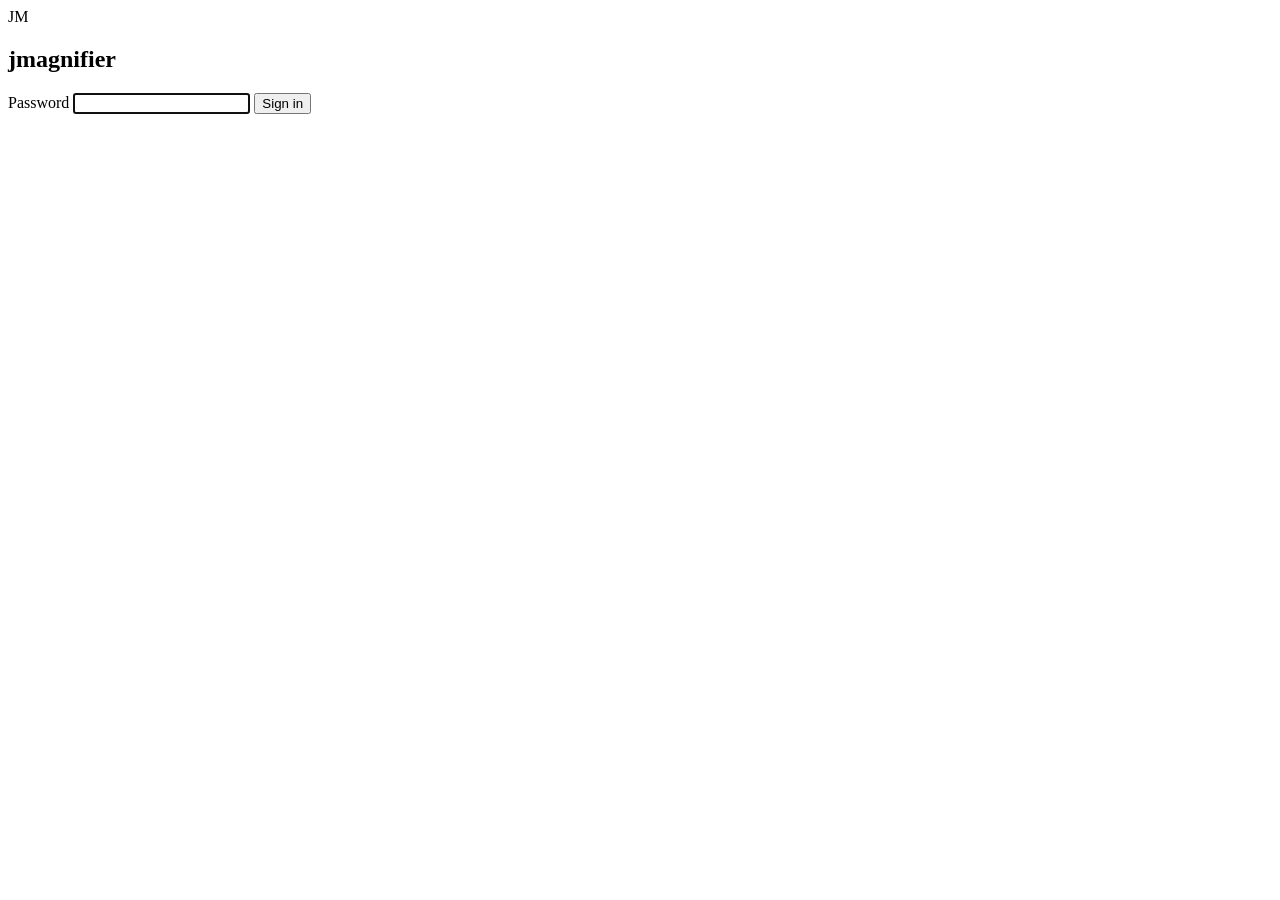
==== src/main/resources/admin/login.html @ 4a7bad14 "* snapshot" ====
<!doctype html>
<html lang="en">
<head>
  <meta charset="utf-8">
  <meta name="viewport" content="width=device-width, initial-scale=1">
  <title>jmagnifier</title>
  <link rel="stylesheet" href="/assets/style.css">
</head>
<body class="login-page">
  <main class="login-shell">
    <section class="login-panel">
      <div class="brand-mark">JM</div>
      <h1>jmagnifier</h1>
      <form id="login-form" class="login-form">
        <label for="password">Password</label>
        <input id="password" name="password" type="password" autocomplete="current-password" autofocus>
        <button type="submit">Sign in</button>
        <p id="login-message" class="form-message" role="status"></p>
      </form>
    </section>
  </main>
  <script src="/assets/login.js"></script>
</body>
</html>
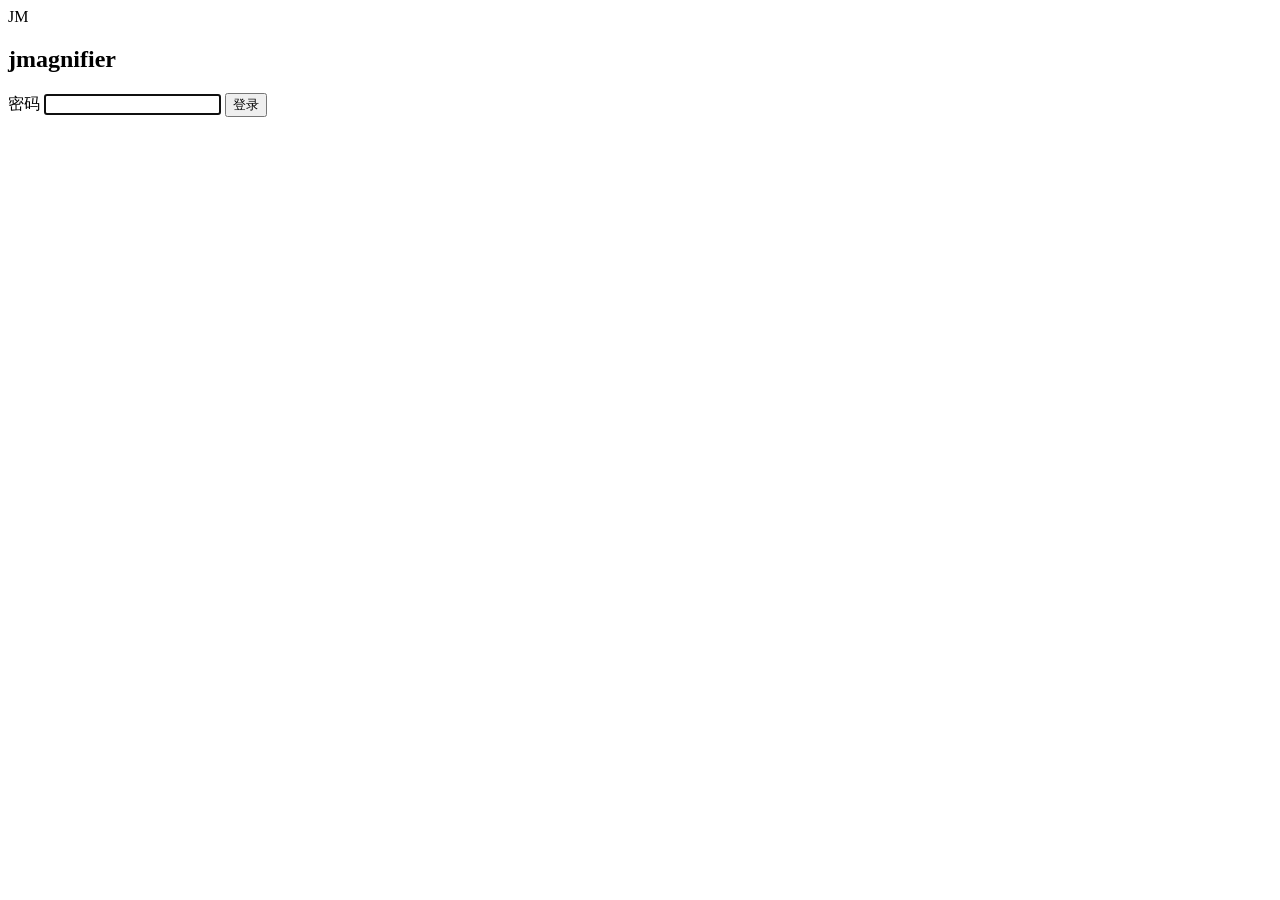
==== commit c454ffde: "* snapshot" ====
--- a/src/main/resources/admin/login.html
+++ b/src/main/resources/admin/login.html
@@ -1,9 +1,9 @@
 <!doctype html>
-<html lang="en">
+<html lang="zh-CN">
 <head>
   <meta charset="utf-8">
   <meta name="viewport" content="width=device-width, initial-scale=1">
-  <title>jmagnifier</title>
+  <title>jmagnifier 登录</title>
   <link rel="stylesheet" href="/assets/style.css">
 </head>
 <body class="login-page">
@@ -12,9 +12,9 @@
       <div class="brand-mark">JM</div>
       <h1>jmagnifier</h1>
       <form id="login-form" class="login-form">
-        <label for="password">Password</label>
+        <label for="password">密码</label>
         <input id="password" name="password" type="password" autocomplete="current-password" autofocus>
-        <button type="submit">Sign in</button>
+        <button type="submit">登录</button>
         <p id="login-message" class="form-message" role="status"></p>
       </form>
     </section>
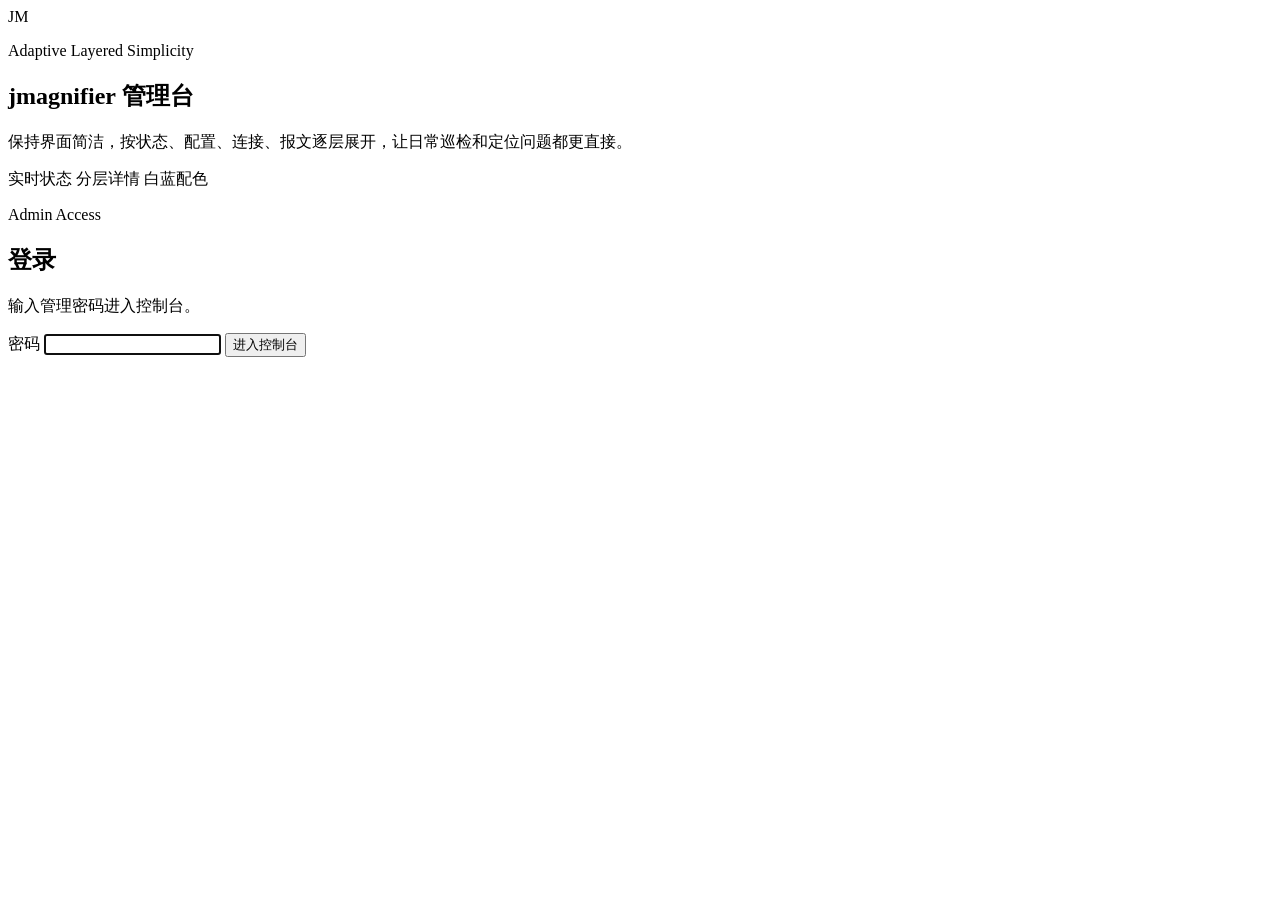
==== commit 2ccc131a: "* snapshot" ====
--- a/src/main/resources/admin/login.html
+++ b/src/main/resources/admin/login.html
@@ -7,15 +7,34 @@
   <link rel="stylesheet" href="/assets/style.css">
 </head>
 <body class="login-page">
+  <div class="shell-bg" aria-hidden="true">
+    <div class="bg-orb bg-orb-primary"></div>
+    <div class="bg-orb bg-orb-secondary"></div>
+    <div class="bg-grid"></div>
+  </div>
   <main class="login-shell">
+    <section class="login-hero">
+      <div class="login-hero-card">
+        <div class="brand-mark">JM</div>
+        <p class="eyebrow">Adaptive Layered Simplicity</p>
+        <h1>jmagnifier 管理台</h1>
+        <p class="login-copy">保持界面简洁，按状态、配置、连接、报文逐层展开，让日常巡检和定位问题都更直接。</p>
+        <div class="hero-points">
+          <span>实时状态</span>
+          <span>分层详情</span>
+          <span>白蓝配色</span>
+        </div>
+      </div>
+    </section>
     <section class="login-panel">
-      <div class="brand-mark">JM</div>
-      <h1>jmagnifier</h1>
+      <p class="eyebrow">Admin Access</p>
+      <h2>登录</h2>
+      <p class="login-copy">输入管理密码进入控制台。</p>
       <form id="login-form" class="login-form">
         <label for="password">密码</label>
         <input id="password" name="password" type="password" autocomplete="current-password" autofocus>
-        <button type="submit">登录</button>
-        <p id="login-message" class="form-message" role="status"></p>
+        <button id="login-submit" type="submit">进入控制台</button>
+        <p id="login-message" class="form-message" role="status" aria-live="polite"></p>
       </form>
     </section>
   </main>
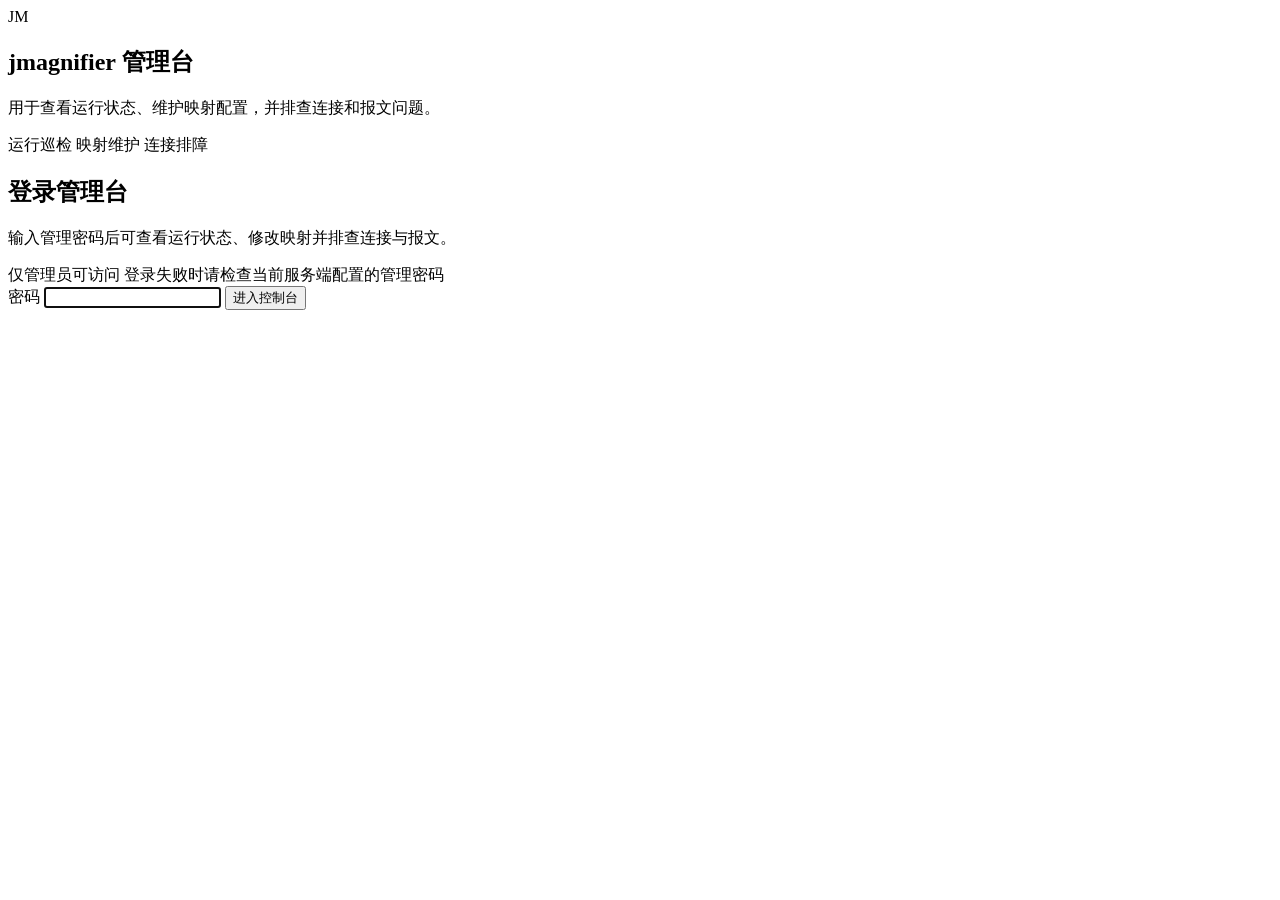
==== commit e25ee8c1: "* snapshot" ====
--- a/src/main/resources/admin/login.html
+++ b/src/main/resources/admin/login.html
@@ -16,23 +16,25 @@
     <section class="login-hero">
       <div class="login-hero-card">
         <div class="brand-mark">JM</div>
-        <p class="eyebrow">Adaptive Layered Simplicity</p>
         <h1>jmagnifier 管理台</h1>
-        <p class="login-copy">保持界面简洁，按状态、配置、连接、报文逐层展开，让日常巡检和定位问题都更直接。</p>
+        <p class="login-copy">用于查看运行状态、维护映射配置，并排查连接和报文问题。</p>
         <div class="hero-points">
-          <span>实时状态</span>
-          <span>分层详情</span>
-          <span>白蓝配色</span>
+          <span>运行巡检</span>
+          <span>映射维护</span>
+          <span>连接排障</span>
         </div>
       </div>
     </section>
     <section class="login-panel">
-      <p class="eyebrow">Admin Access</p>
-      <h2>登录</h2>
-      <p class="login-copy">输入管理密码进入控制台。</p>
+      <h2>登录管理台</h2>
+      <p class="login-copy">输入管理密码后可查看运行状态、修改映射并排查连接与报文。</p>
+      <div class="login-notes">
+        <span>仅管理员可访问</span>
+        <span>登录失败时请检查当前服务端配置的管理密码</span>
+      </div>
       <form id="login-form" class="login-form">
         <label for="password">密码</label>
-        <input id="password" name="password" type="password" autocomplete="current-password" autofocus>
+        <input id="password" name="password" type="password" autocomplete="current-password" autofocus required>
         <button id="login-submit" type="submit">进入控制台</button>
         <p id="login-message" class="form-message" role="status" aria-live="polite"></p>
       </form>
